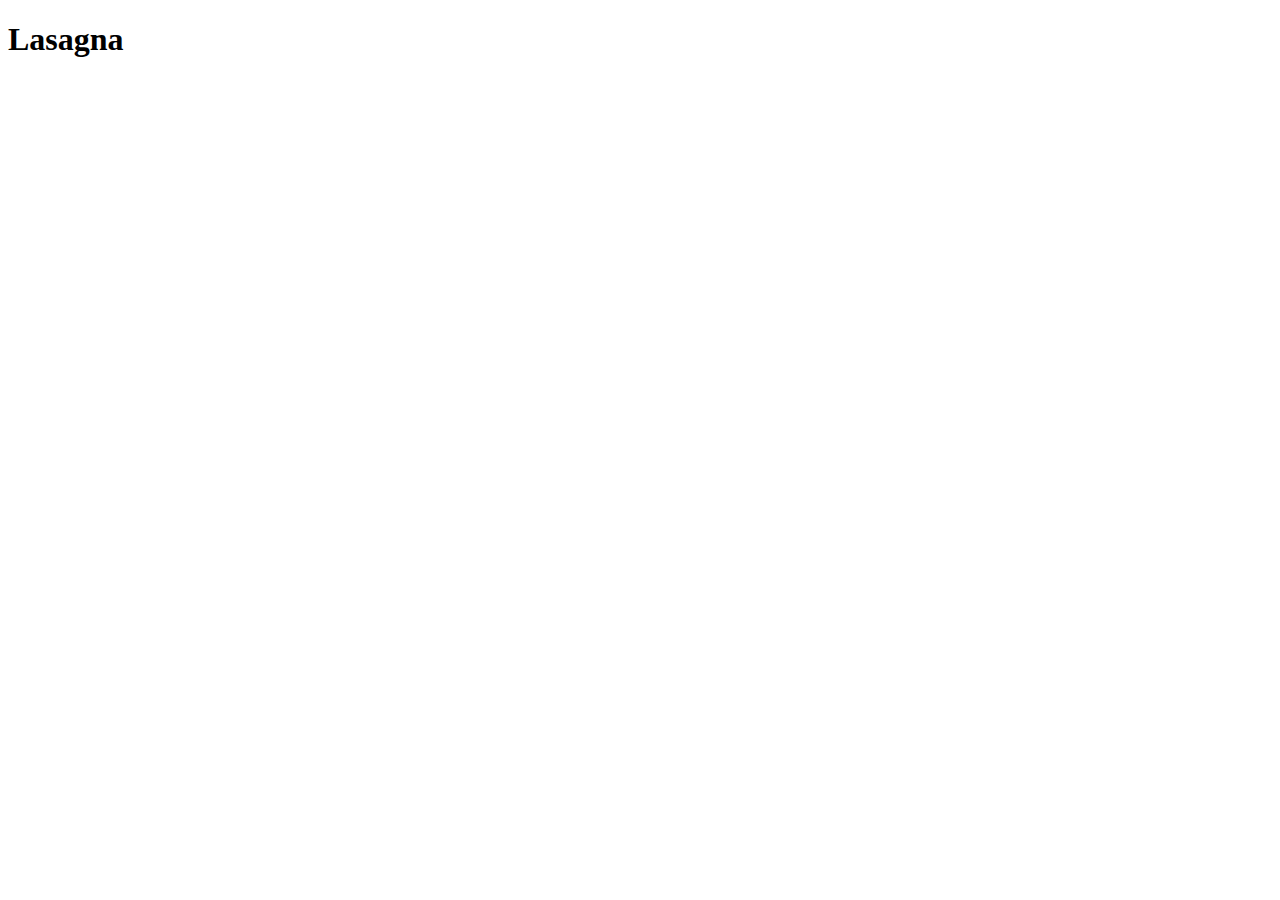
==== recipes/lasagna.html @ 884d8270 "Create recipe directory and add lasagna.html" ====
<!DOCTYPE html>
<html lang="en">
<head>
    <meta charset="UTF-8">
    <meta http-equiv="X-UA-Compatible" content="IE=edge">
    <meta name="viewport" content="width=device-width, initial-scale=1.0">
    <title>Document</title>
</head>
<body>
    <h1>Lasagna</h1>
</body>
</html>
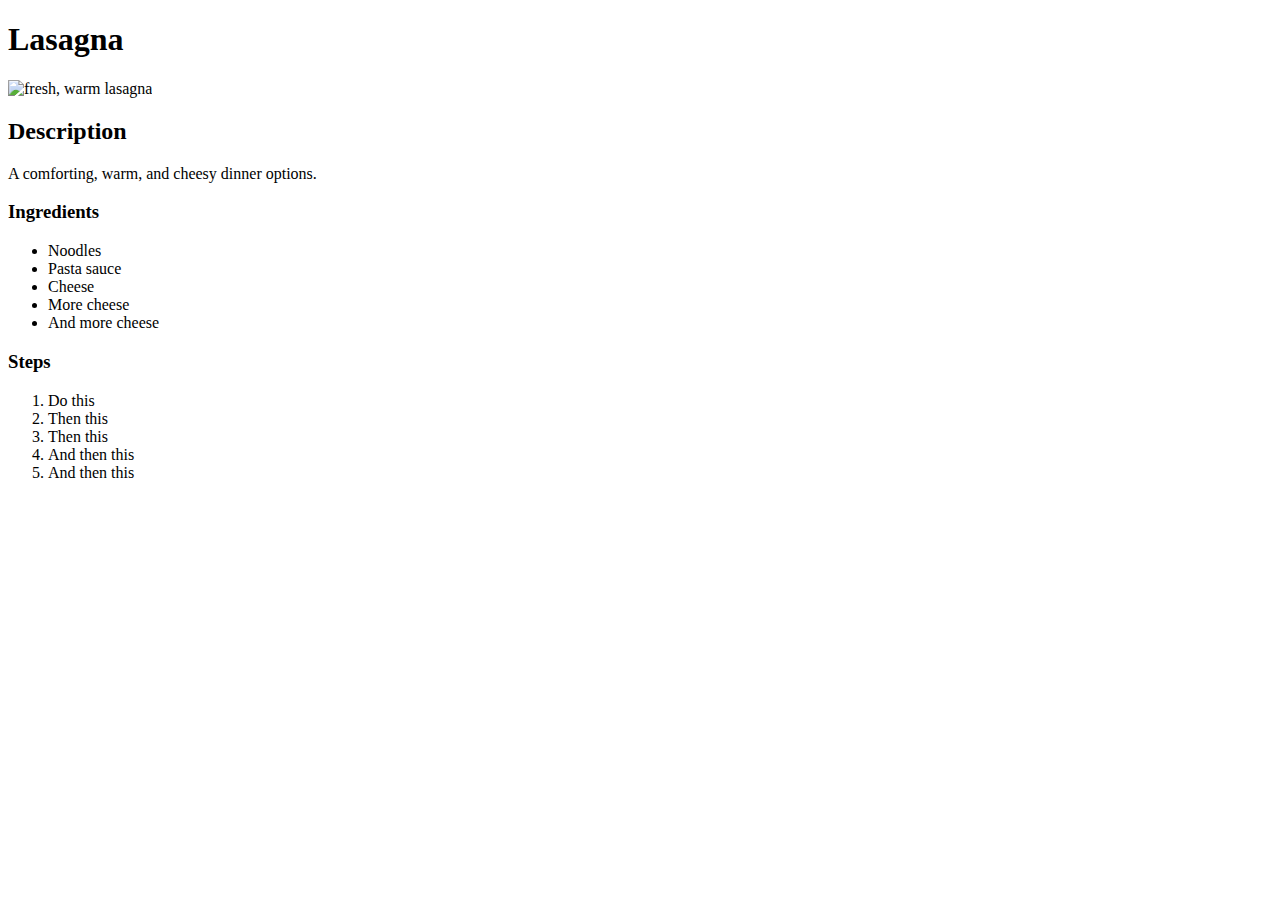
==== commit 5afab883: "Add content to lasagna.html" ====
--- a/recipes/lasagna.html
+++ b/recipes/lasagna.html
@@ -8,5 +8,24 @@
 </head>
 <body>
     <h1>Lasagna</h1>
+    <img src="https://media.istockphoto.com/photos/lasagna-picture-id157615990?k=20&m=157615990&s=612x612&w=0&h=BlkVKVs9Oc-9b_o3fs_bAcpqKrryCLBOGgZhIRQeV6M=" alt="fresh, warm lasagna">
+    <h2>Description</h2>
+    <p>A comforting, warm, and cheesy dinner options.</p>
+    <h3>Ingredients</h3>
+    <ul>
+        <li>Noodles</li>
+        <li>Pasta sauce</li>
+        <li>Cheese</li>
+        <li>More cheese</li>
+        <li>And more cheese</li>
+    </ul>
+    <h3>Steps</h3>
+    <ol>
+        <li>Do this</li>
+        <li>Then this</li>
+        <li>Then this</li>
+        <li>And then this</li>
+        <li>And then this</li>
+    </ol>
 </body>
 </html>
